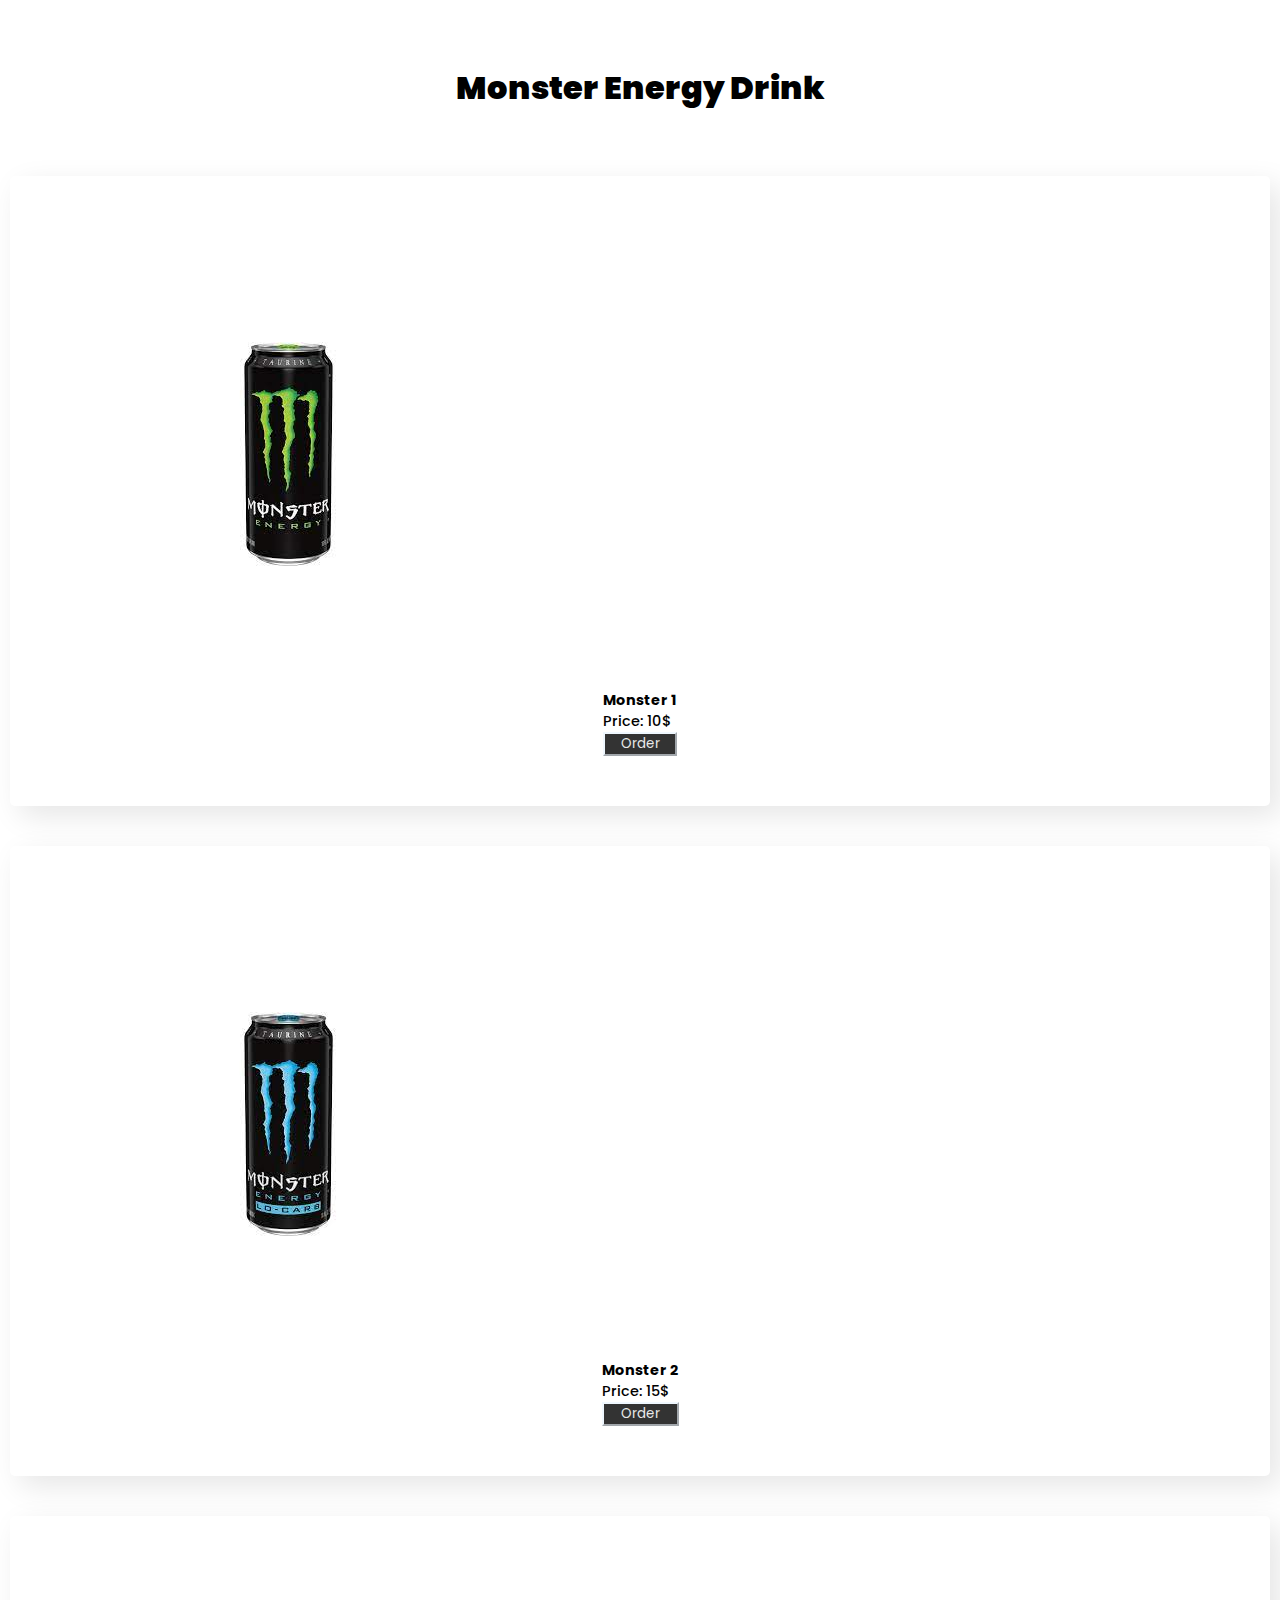
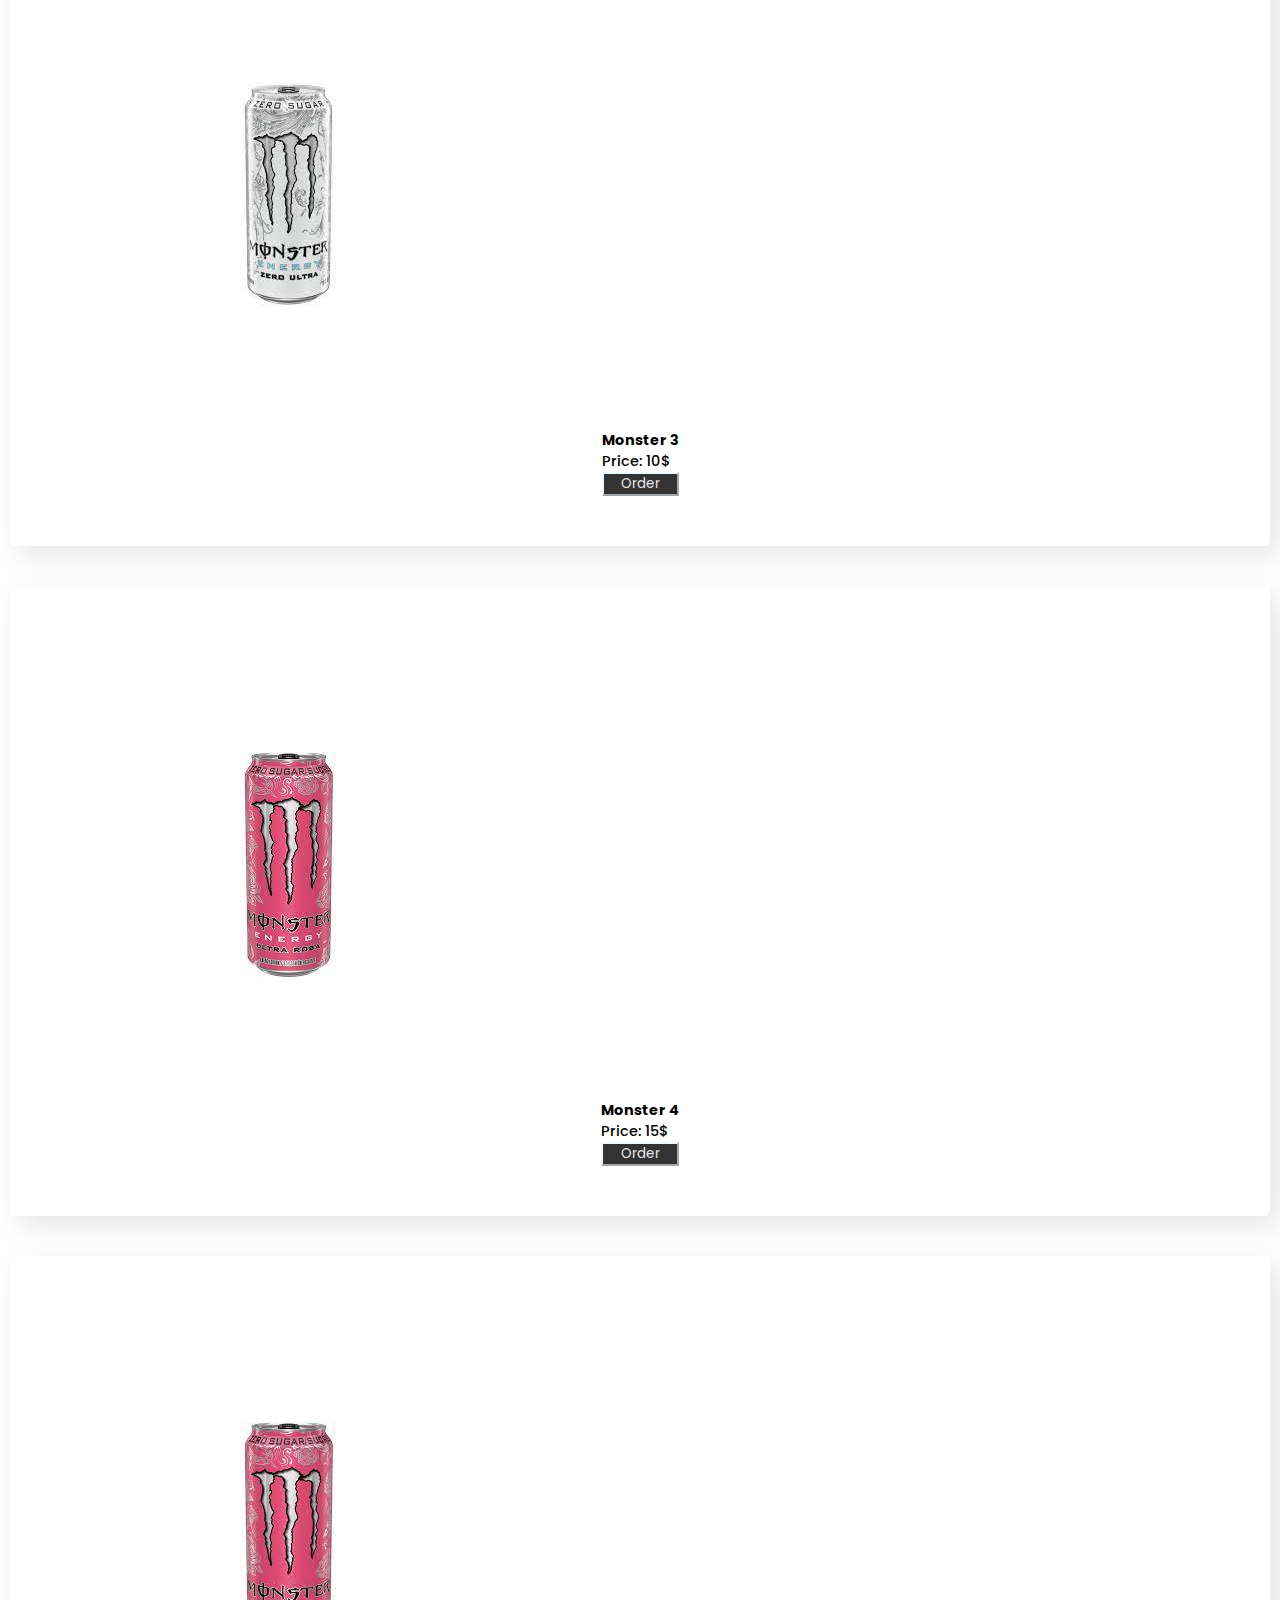
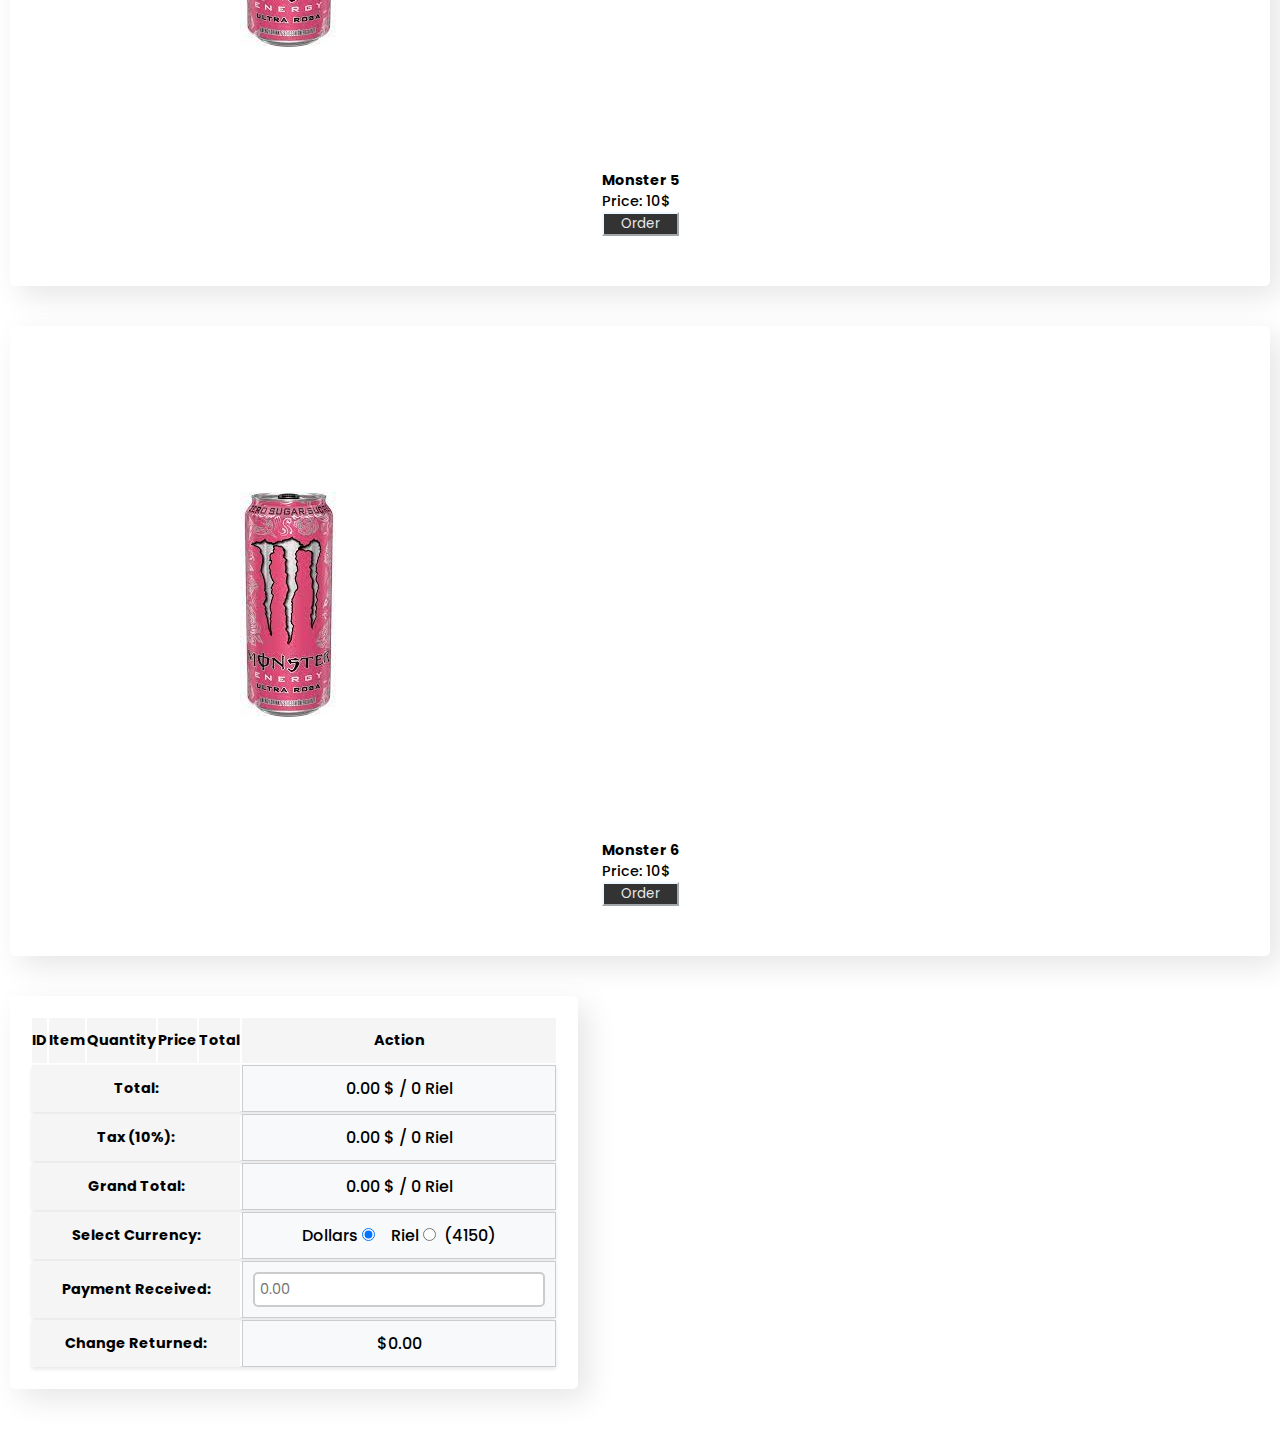
==== index.html @ 026879e7 "Point of Sales" ====
<!DOCTYPE html>
<html lang="en">
<head>
    <meta charset="UTF-8">
    <meta name="viewport" content="width=device-width, initial-scale=1.0">
    <title>Point of Sales</title>
    <link href="https://cdn.jsdelivr.net/npm/bootstrap@5.3.2/dist/css/bootstrap.min.css" rel="stylesheet" integrity="sha384-T3c6CoIi6uLrA9TneNEoa7RxnatzjcDSCmG1MXxSR1GAsXEV/Dwwykc2MPK8M2HN" crossorigin="anonymous">
    <link rel="stylesheet" href="css/style.css">
</head>
<body>
  <h1>Monster Energy Drink</h1>
    <section class="product">
        <div class="container-fluid">
          <div class="row">
            <div class="col-md-6">
              <div class="row">
                <div class="col-md-4 col-sm-4">
                  <div class="card">
                      <img src="images/monster1.jpg" class="card-img-top" alt="...">
                      <div class="card-body">
                        <h5 class="card-title">Monster 1</h5>
                        <p class="card-text">Price: 10$</p>
                        <button type="button" class="btn btn-primary order-button" data-product="Monster 1" data-price="10">Order</button>
                      </div>
                    </div>
                </div>
                <div class="col-md-4 col-sm-4">
                  <div class="card">
                      <img src="images/monster2.jpg" class="card-img-top" alt="...">
                      <div class="card-body">
                        <h5 class="card-title">Monster 2</h5>
                        <p class="card-text">Price: 15$</p>
                        <button type="button" class="btn btn-primary order-button" data-product="Monster 2" data-price="15">Order</button>
                      </div>
                    </div>
                </div>
                <div class="col-md-4 col-sm-4">
                  <div class="card">
                      <img src="images/monster3.jpg" class="card-img-top" alt="...">
                      <div class="card-body">
                        <h5 class="card-title">Monster 3</h5>
                        <p class="card-text">Price: 10$</p>
                        <button type="button" class="btn btn-primary order-button" data-product="Monster 3" data-price="10">Order</button>
                      </div>
                    </div>
                </div>
                <div class="col-md-4 col-sm-4">
                  <div class="card">
                      <img src="images/monster4.jpg" class="card-img-top" alt="...">
                      <div class="card-body">
                        <h5 class="card-title">Monster 4</h5>
                        <p class="card-text">Price: 15$</p>
                        <button type="button" class="btn btn-primary order-button" data-product="Monster 4" data-price="15">Order</button>
                      </div>
                    </div>
                </div>
                <div class="col-md-4 col-sm-4">
                  <div class="card">
                      <img src="images/monster4.jpg" class="card-img-top" alt="...">
                      <div class="card-body">
                        <h5 class="card-title">Monster 5</h5>
                        <p class="card-text">Price: 10$</p>
                        <button type="button" class="btn btn-primary order-button" data-product="Monster 5" data-price="10">Order</button>
                      </div>
                    </div>
                </div>
                <div class="col-md-4 col-sm-4">
                  <div class="card">
                      <img src="images/monster4.jpg" class="card-img-top" alt="...">
                      <div class="card-body">
                        <h5 class="card-title">Monster 6</h5>
                        <p class="card-text">Price: 10$</p>
                        <button type="button" class="btn btn-primary order-button" data-product="Monster 6" data-price="15">Order</button>
                      </div>
                    </div>
                </div>
              </div>
            </div>
            <div class="col-md-6">
              <div id="getItem">
                <div class="table-responsive">
                  <table class="table table-bordered">
                    <thead>
                        <tr>
                            <th>ID</th>
                            <th>Item</th>
                            <th>Quantity</th>
                            <th>Price</th>
                            <th>Total</th>
                            <th>Action</th>
                        </tr>
                    </thead>
                    <tbody id="selectedProducts">

                    </tbody>
                    <tfoot>
                        <tr>
                            <th colspan="5"><span id="items"></span>Total:</th>
                            <td id="totalAmount">$0.00</td>
                        </tr>
                        <tr>
                            <th colspan="5">Tax (10%):</th>
                            <td id="taxAmount">$0.00</td>
                        </tr>
                        <tr>
                            <th colspan="5">Grand Total:</th>
                            <td id="grandTotal">$0.00</td>
                        </tr>
                        <tr>
                          <th colspan="5">Select Currency:</th>
                          <td>
                            <div>
                              <label for="dollars">Dollars</label>
                              <input type="radio" id="dollars" name="currency" value="dollars" checked>
                              <label for="riel">&nbsp;&nbsp;&nbsp;Riel</label>
                              <input type="radio" id="riel" name="currency" value="riel"><span id="exchangeRate"></span>
                          </div>                                                
                          </td>
                          </tr>
                          <tr>
                              <th colspan="5">Payment Received:</th>
                              <td>
                                  <input type="number" id="paymentReceived" placeholder="0.00">
                              </td>
                          </tr>                                                                
                        <tr>
                            <th colspan="5">Change Returned:</th>
                            <td id="changeReturned">$0.00</td>
                        </tr>
                    </tfoot>
                </table>
                
                </div>
            </div>     
            </div>
          </div>
          </div>
    </section>
    <script src="https://code.jquery.com/jquery-3.6.0.min.js"></script>
    <script src="js/script.js"></script>
</body>
</html>
---- css/style.css ----
@import url(https://fonts.googleapis.com/css?family=Poppins);

* {
    margin: 0px;
    padding: 0px;
    box-sizing: border-box;
    font-family: 'poppins',  sans-serif;
}

body {
    background: url(images/bg_4.jpg);
    background-attachment: fixed;
}
.card-title{
    font-size: .9rem;
}
.card-text{
    font-size: .9rem;
}
h1 {
    display: flex;
    justify-content: center;
    align-items: center;
    font-weight: 900; 
    padding: 5%;

}

.product {
    margin: 0% 10px;
    font-weight: 500;
    
}
.card {
    border-radius: 5px;
    box-shadow: 10px 10px 30px rgba(0, 0, 0, 0.1);;
    padding: 50px;
    margin-bottom: 40px;
}

.card img{
    padding: 10%;
}
.card-body {
    display: grid;
    place-content: center;
}

.btn {
    color: #eaeaea;
    background-color: rgb(29, 29, 29, 0.9);
    border-color: aliceblue;
}
.btn:hover {
    color: #eaeaea;
    background-color: rgb(29, 29, 29, 0.9);
    border-color: aliceblue;
}

#selectedProducts tr {
    background-color: #f8f9fa;
    border: 1px solid #dee2e6;
    margin-bottom: 10px;
    box-shadow: 0px 2px 4px rgba(0, 0, 0, 0.1);
}


#selectedProducts tr td {
    padding: 10px;
    border: none;
}

.btn-remove {
    background-color: #dc3545;
    color: white;
    border: none;
    padding: 5px 10px;
    cursor: pointer;
    font-size: small;
}

.btn-remove:hover {
    /* background-color: #c82333; */
    background-color: #dc3545;
    color: white;
}

.table-bordered {
    border-radius: 5px; 
    box-shadow: 10px 10px 30px rgba(0, 0, 0, 0.1);
    padding: 20px; 
    margin-bottom: 40px; 
}
.table-bordered thead {
    height: 5vh;
}
.table-bordered th {
    font-size: 0.9rem; 
    background-color: #f5f5f5; 
    /* border: 2px solid #ccc;  */
    text-align: center;
}

.table-bordered td {
    border: 1px solid #ccc; 
    text-align: center; 
    padding: 10px; 
}

tfoot tr {
    background-color: #f8f9fa;
    border: 2px solid #ccc; 
    margin-bottom: 10px;
    box-shadow: 0px 2px 4px rgba(0, 0, 0, 0.1);
}

tfoot td {
    border: 2px solid #ccc; 
    text-align: center;
    padding: 10px;

}

tfoot input[type="number"] {
    width: 100%;
    padding: 5px;
    /* text-align: ; */
    border: 2px solid #ccc;
    border-radius: 5px;
    box-shadow: none;
    font-size: 0.9rem;
}


.btn-decrement{
    background: none;
    color: #000000;
    border: none;
    font-size: 1.2rem;
}
.btn-increment{
    background: none;
    color: #000000;
    border: none;
    font-size: 1.2rem;
}
.btn-decrement:hover{
    background: none;
    border: none;
}
.btn-increment:hover{
    background: none;
    border: none;
}
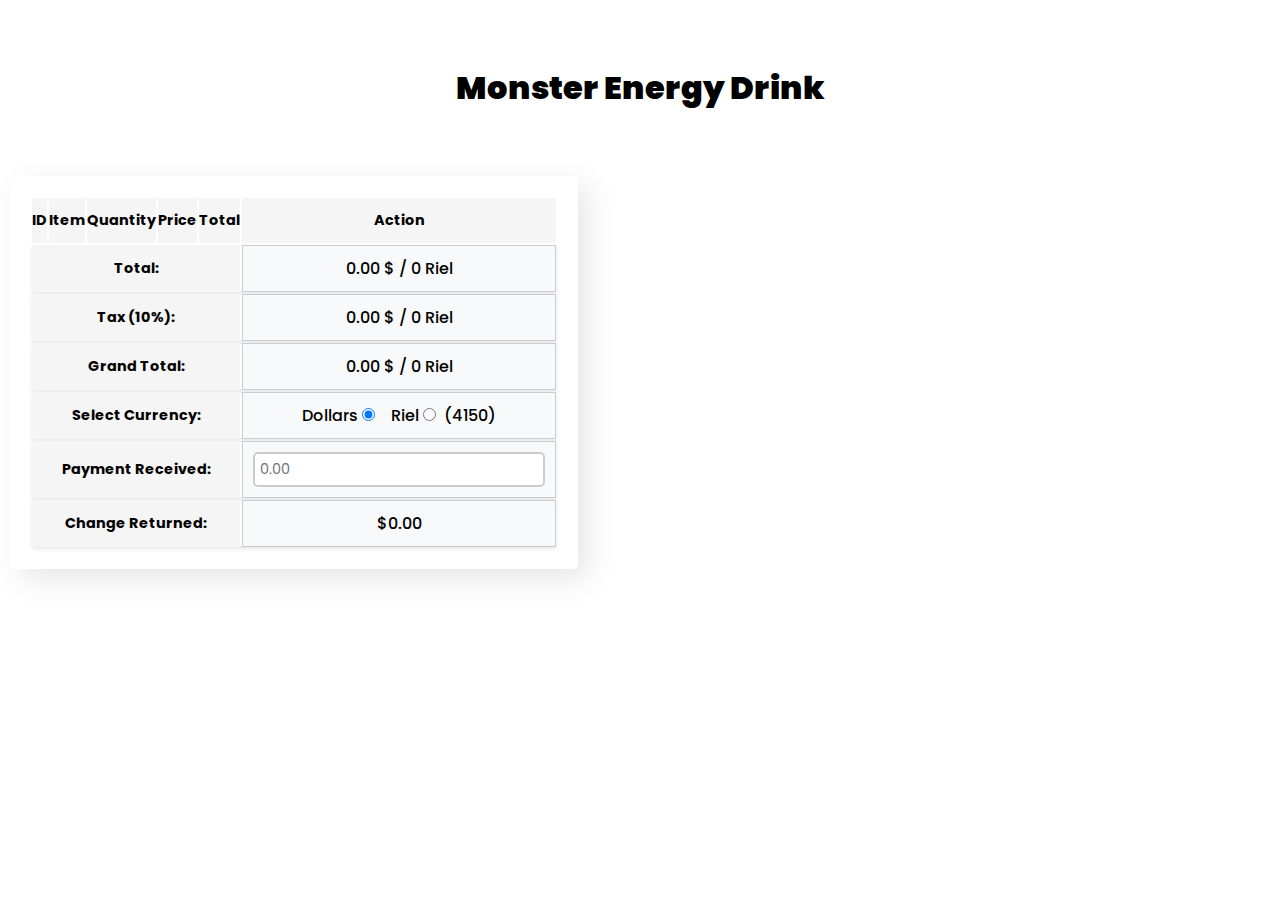
==== commit b47e6b72: "make web to dynamic" ====
--- a/index.html
+++ b/index.html
@@ -13,8 +13,8 @@
         <div class="container-fluid">
           <div class="row">
             <div class="col-md-6">
-              <div class="row">
-                <div class="col-md-4 col-sm-4">
+              <div id="productContainer" class="row">
+                <!-- <div class="col-md-4 col-sm-4">
                   <div class="card">
                       <img src="images/monster1.jpg" class="card-img-top" alt="...">
                       <div class="card-body">
@@ -23,8 +23,8 @@
                         <button type="button" class="btn btn-primary order-button" data-product="Monster 1" data-price="10">Order</button>
                       </div>
                     </div>
-                </div>
-                <div class="col-md-4 col-sm-4">
+                </div> -->
+                <!-- <div class="col-md-4 col-sm-4">
                   <div class="card">
                       <img src="images/monster2.jpg" class="card-img-top" alt="...">
                       <div class="card-body">
@@ -73,7 +73,7 @@
                         <button type="button" class="btn btn-primary order-button" data-product="Monster 6" data-price="15">Order</button>
                       </div>
                     </div>
-                </div>
+                </div> -->
               </div>
             </div>
             <div class="col-md-6">
